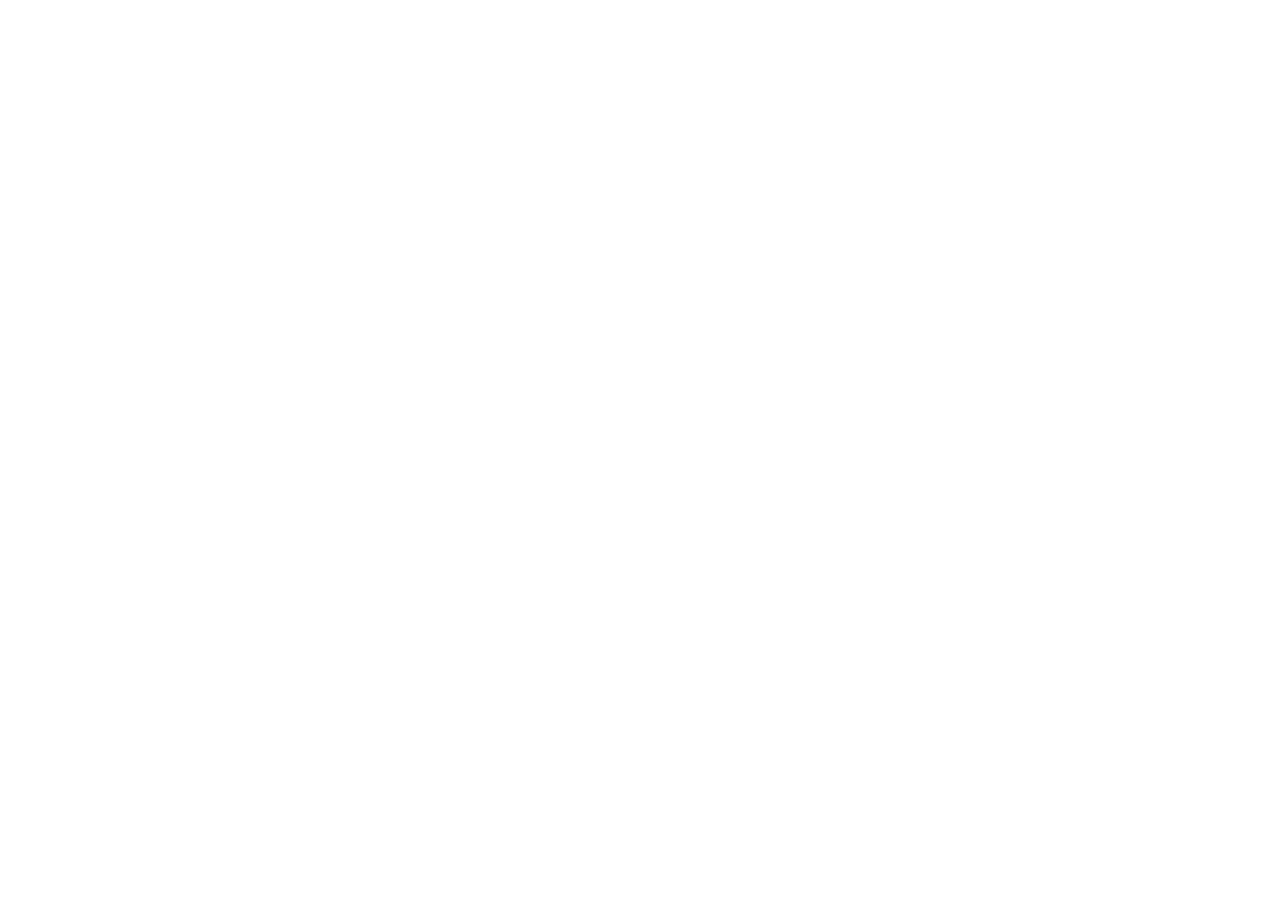
==== index.html @ a71094d0 "." ====
<!DOCTYPE html>
<html lang="en">
<head>
    <meta charset="UTF-8">
    <meta name="viewport" content="width=device-width, initial-scale=1.0">
    <title>Document</title>
</head>
<body>
    
</body>
</html>
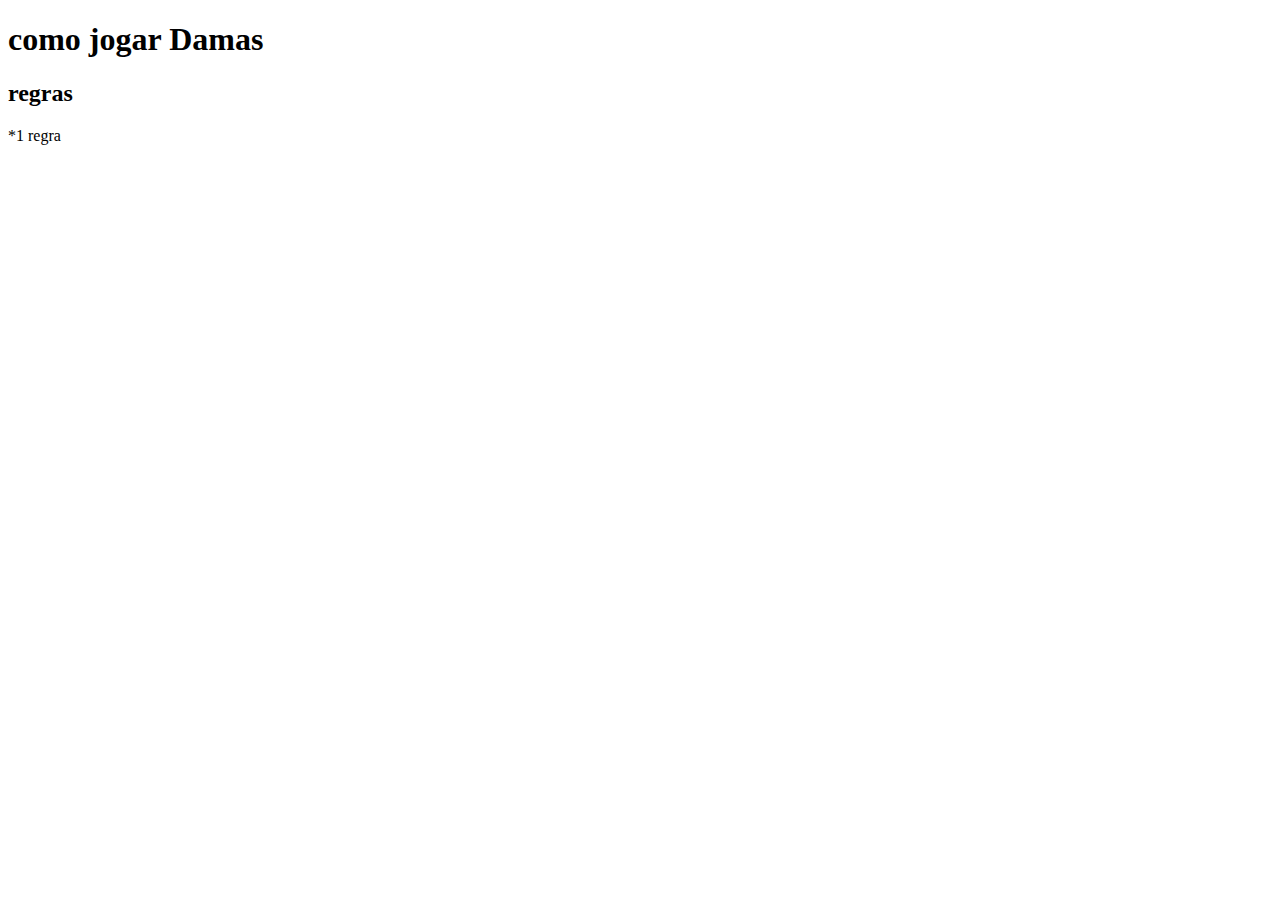
==== commit 183ec05b: "." ====
--- a/index.html
+++ b/index.html
@@ -6,6 +6,8 @@
     <title>Document</title>
 </head>
 <body>
-    
+    <h1>como jogar Damas</h1>
+    <h2>regras</h2>
+    <p>*1 regra</p>
 </body>
 </html>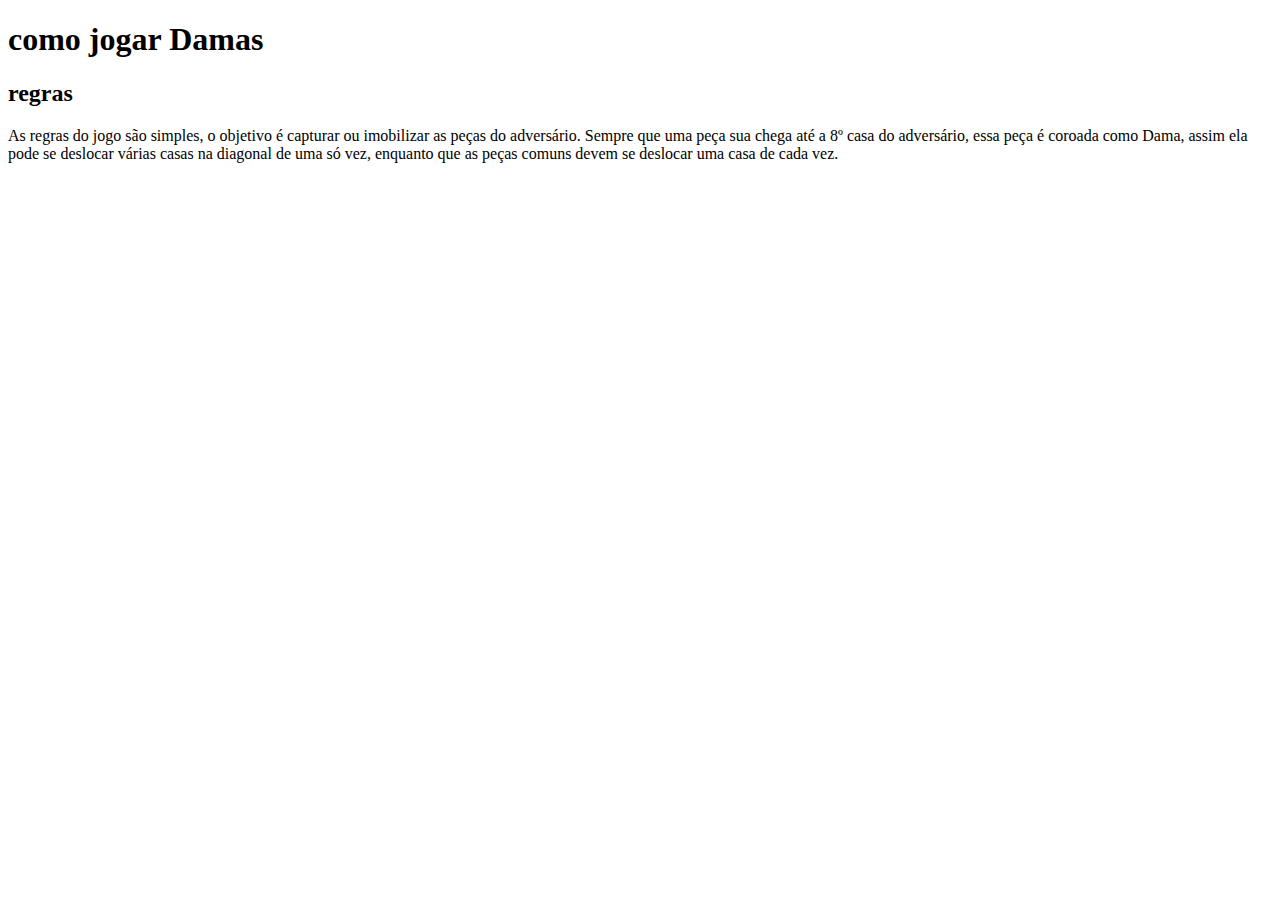
==== commit ca9498cf: "." ====
--- a/index.html
+++ b/index.html
@@ -8,6 +8,6 @@
 <body>
     <h1>como jogar Damas</h1>
     <h2>regras</h2>
-    <p>*1 regra</p>
+    <p>As regras do jogo são simples, o objetivo é capturar ou imobilizar as peças do adversário. Sempre que uma peça sua chega até a 8º casa do adversário, essa peça é coroada como Dama, assim ela pode se deslocar várias casas na diagonal de uma só vez, enquanto que as peças comuns devem se deslocar uma casa de cada vez.</p>
 </body>
 </html>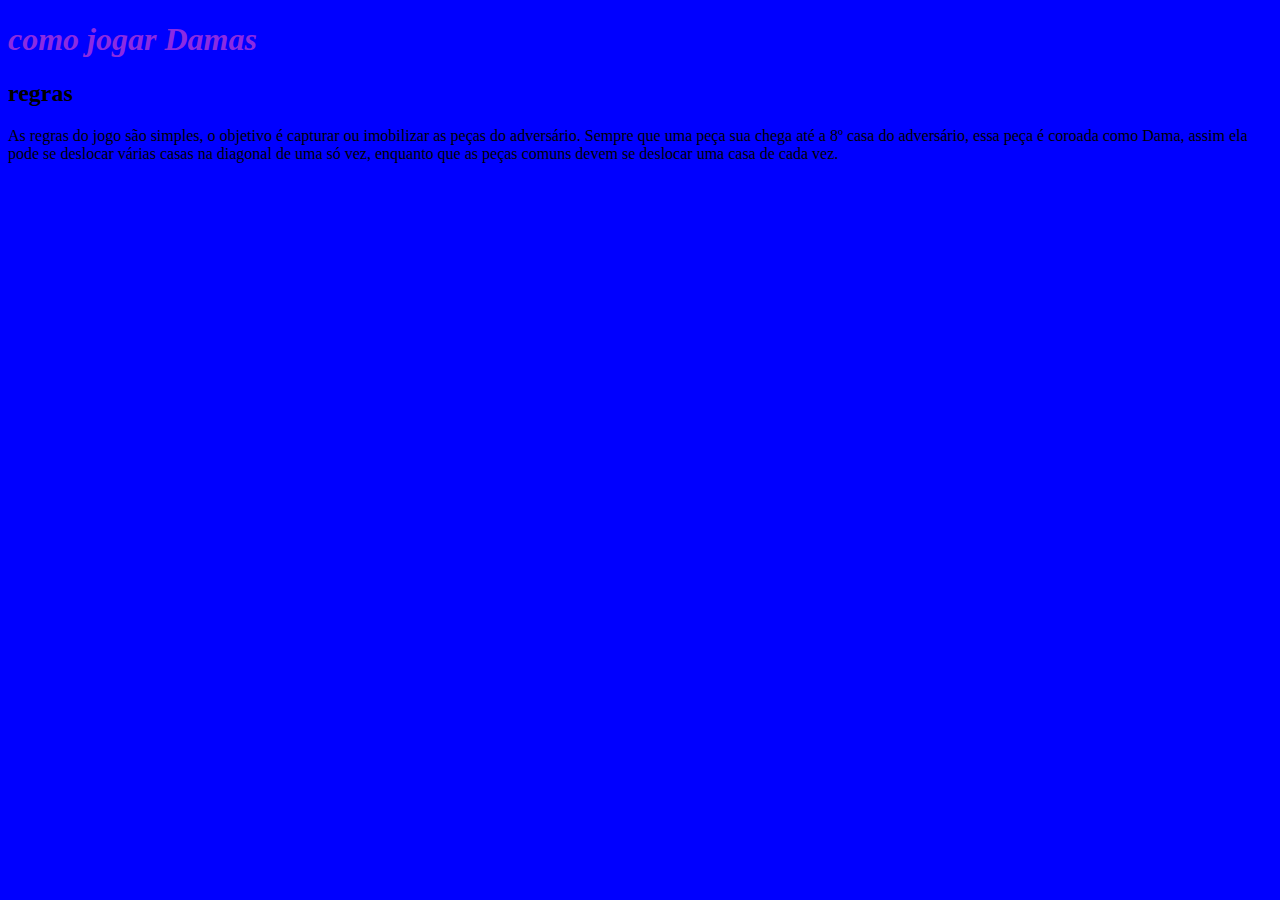
==== commit d974c9b2: "." ====
--- a/index.html
+++ b/index.html
@@ -4,6 +4,7 @@
     <meta charset="UTF-8">
     <meta name="viewport" content="width=device-width, initial-scale=1.0">
     <title>Document</title>
+    <link rel="stylesheet" href="style.css">
 </head>
 <body>
     <h1>como jogar Damas</h1>
--- a/style.css
+++ b/style.css
@@ -0,0 +1,7 @@
+body{
+    background-color: blue;
+}
+h1 {
+    font-style:oblique;
+    color:blueviolet;
+}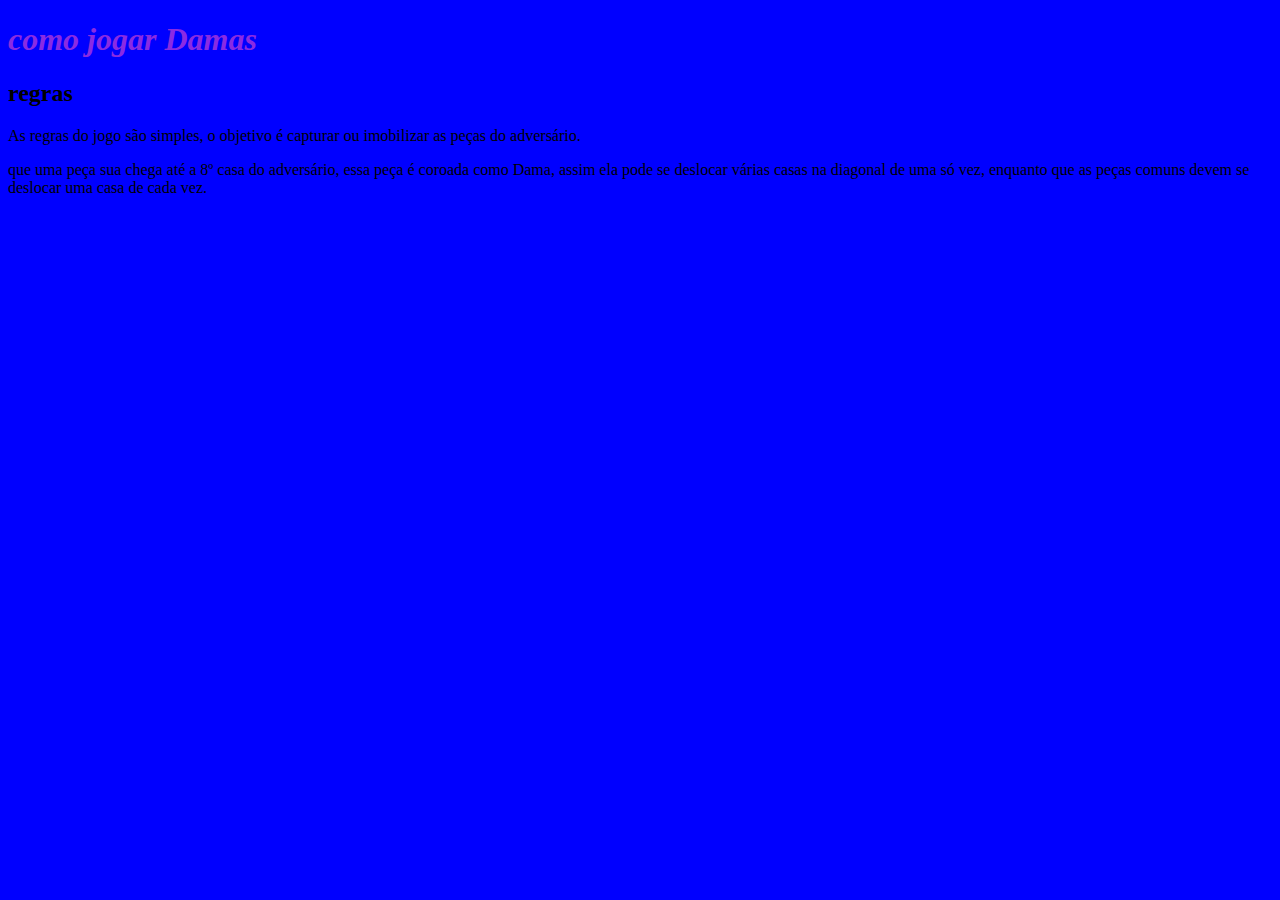
==== commit 42b9b3f0: "." ====
--- a/index.html
+++ b/index.html
@@ -9,6 +9,7 @@
 <body>
     <h1>como jogar Damas</h1>
     <h2>regras</h2>
-    <p>As regras do jogo são simples, o objetivo é capturar ou imobilizar as peças do adversário. Sempre que uma peça sua chega até a 8º casa do adversário, essa peça é coroada como Dama, assim ela pode se deslocar várias casas na diagonal de uma só vez, enquanto que as peças comuns devem se deslocar uma casa de cada vez.</p>
+    <p>As regras do jogo são simples, o objetivo é capturar ou imobilizar as peças do adversário. 
+    <p>que uma peça sua chega até a 8º casa do adversário, essa peça é coroada como Dama, assim ela pode se deslocar várias casas na diagonal de uma só vez, enquanto que as peças comuns devem se deslocar uma casa de cada vez.</p>
 </body>
 </html>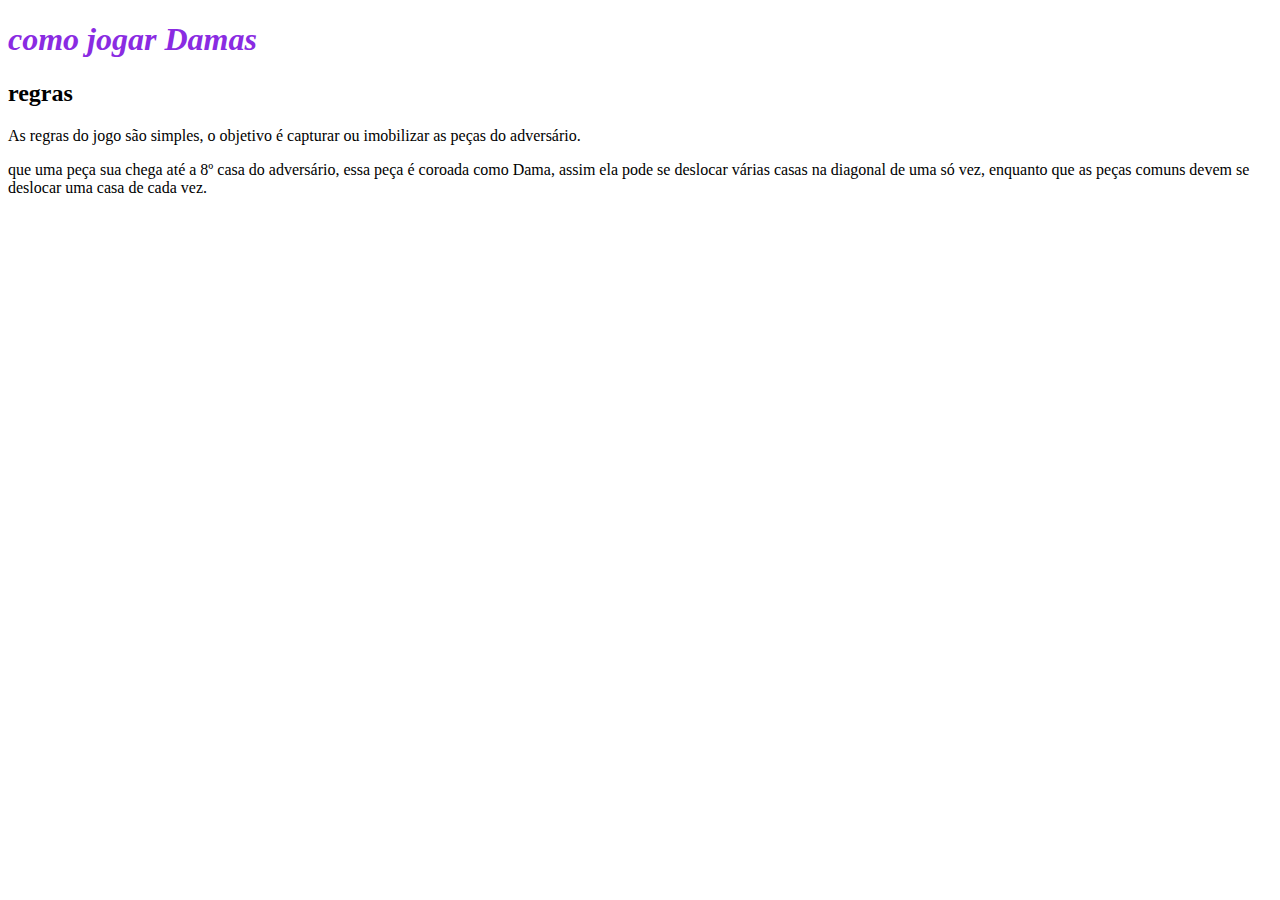
==== commit 4eea109b: "." ====
--- a/index.html
+++ b/index.html
@@ -11,5 +11,6 @@
     <h2>regras</h2>
     <p>As regras do jogo são simples, o objetivo é capturar ou imobilizar as peças do adversário. 
     <p>que uma peça sua chega até a 8º casa do adversário, essa peça é coroada como Dama, assim ela pode se deslocar várias casas na diagonal de uma só vez, enquanto que as peças comuns devem se deslocar uma casa de cada vez.</p>
+    <img class="imagem" src=""
 </body>
 </html>--- a/style.css
+++ b/style.css
@@ -1,5 +1,5 @@
 body{
-    background-color: blue;
+    background-color: white;
 }
 h1 {
     font-style:oblique;
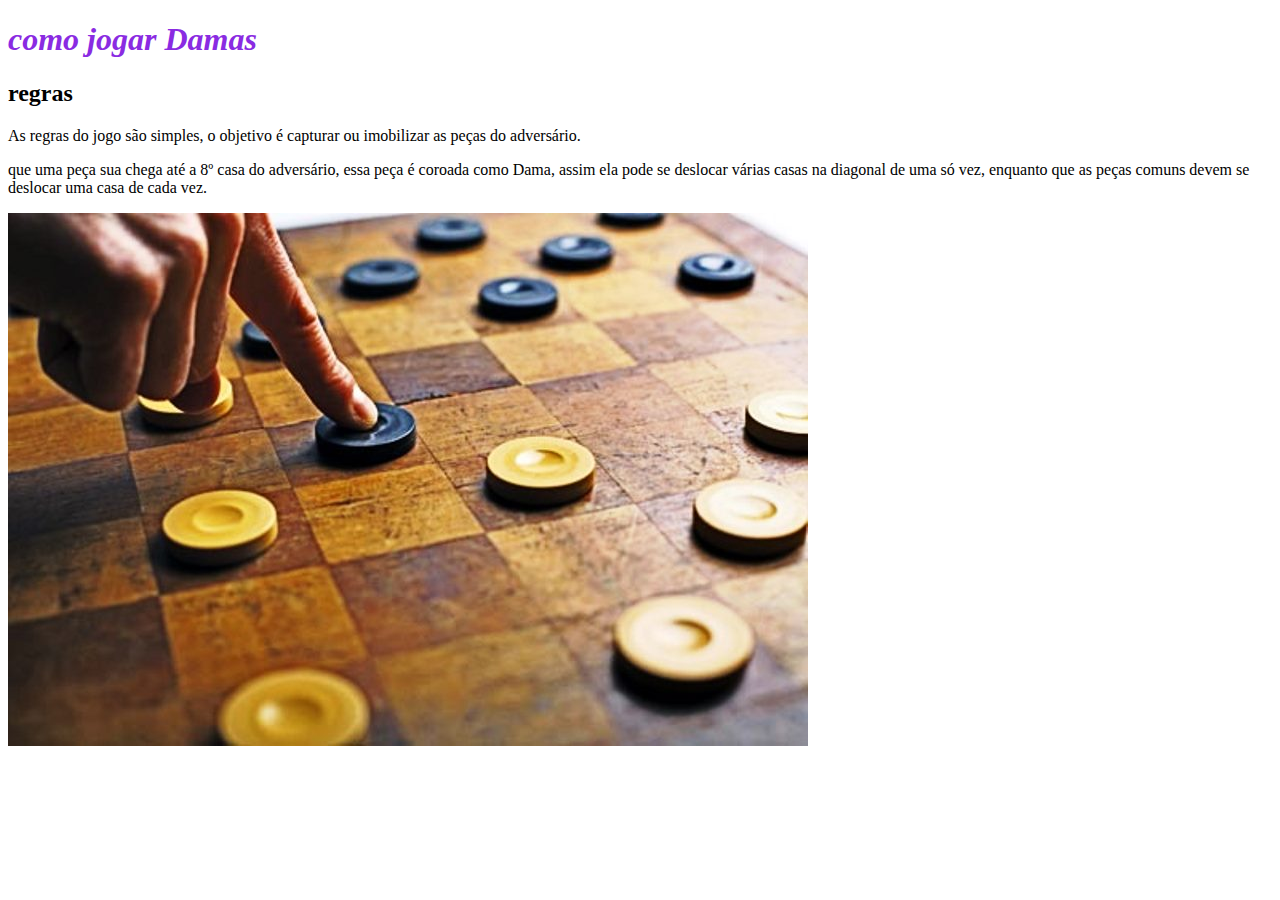
==== commit 7938def2: "." ====
--- a/index.html
+++ b/index.html
@@ -11,6 +11,6 @@
     <h2>regras</h2>
     <p>As regras do jogo são simples, o objetivo é capturar ou imobilizar as peças do adversário. 
     <p>que uma peça sua chega até a 8º casa do adversário, essa peça é coroada como Dama, assim ela pode se deslocar várias casas na diagonal de uma só vez, enquanto que as peças comuns devem se deslocar uma casa de cada vez.</p>
-    <img class="imagem" src=""
+    <img class="imagem" src="damas.jpg"
 </body>
 </html>